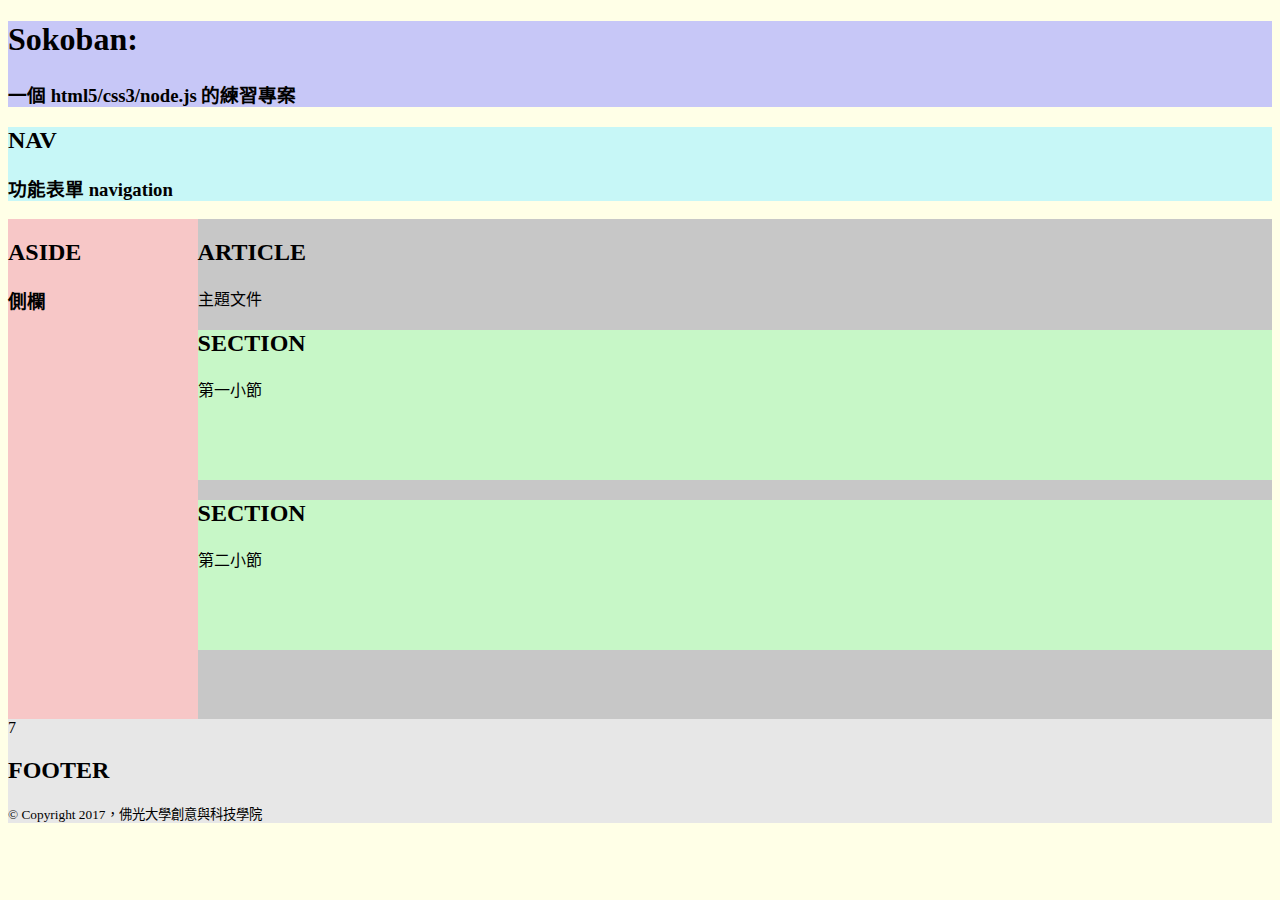
==== htpdocs/index.html @ 1a1cd4e2 "122121121212" ====
<!DOCTYPE html>
 <html lang="zh-TW">
 <head>
 <meta charset="utf-8">
 <meta name="viewport" content="width=device-width,
initial-scale=1.0">

 <title>tomy11124: A Puzzle Game</title>
 <meta name="author" content="Yiwei Chiao">
 <meta name="description" content="A web-based Sokoban
(倉庫番) game.">
 <meta name="keywords" content="Javascript, game, Sokoban">
 </head>
 <body style="background-color: #ffffe7;">
 <header style="background-color: #c7c7f7;">
 <h1>Sokoban:</h1>
 <h3>⼀個 html5/css3/node.js 的練習專案</h3>
 </header>
 <nav style="background-color: #c7f7f7;">
 <h2>NAV</h2>
 <h3>功能表單 navigation</h3>
 </nav>
 <aside style="background-color: #f7c7c7; width: 15%;
height: 500px; float: left;">
 <h2>ASIDE</h2><h3>側欄</h3>
 </aside>
 <article style="background-color: #c7c7c7; width: 85%;
height: 500px; float: left;">
 <h2>ARTICLE</h2>
 主題⽂件
 <section style="background-color: #c7f7c7;
height: 150px;">
 <h2>SECTION</h2>
 第⼀⼩節
 </section>
 <section style="background-color: #c7f7c7;
height: 150px;">
 <h2>SECTION</h2>
 第⼆⼩節
 </section>
 </article>
 <footer style="background-color: #e7e7e7;">
7
 <h2>FOOTER</h2>
<small>&copy; Copyright 2017，佛光⼤學創意與科技學院<small>
 </footer>
 </body>
 </html>
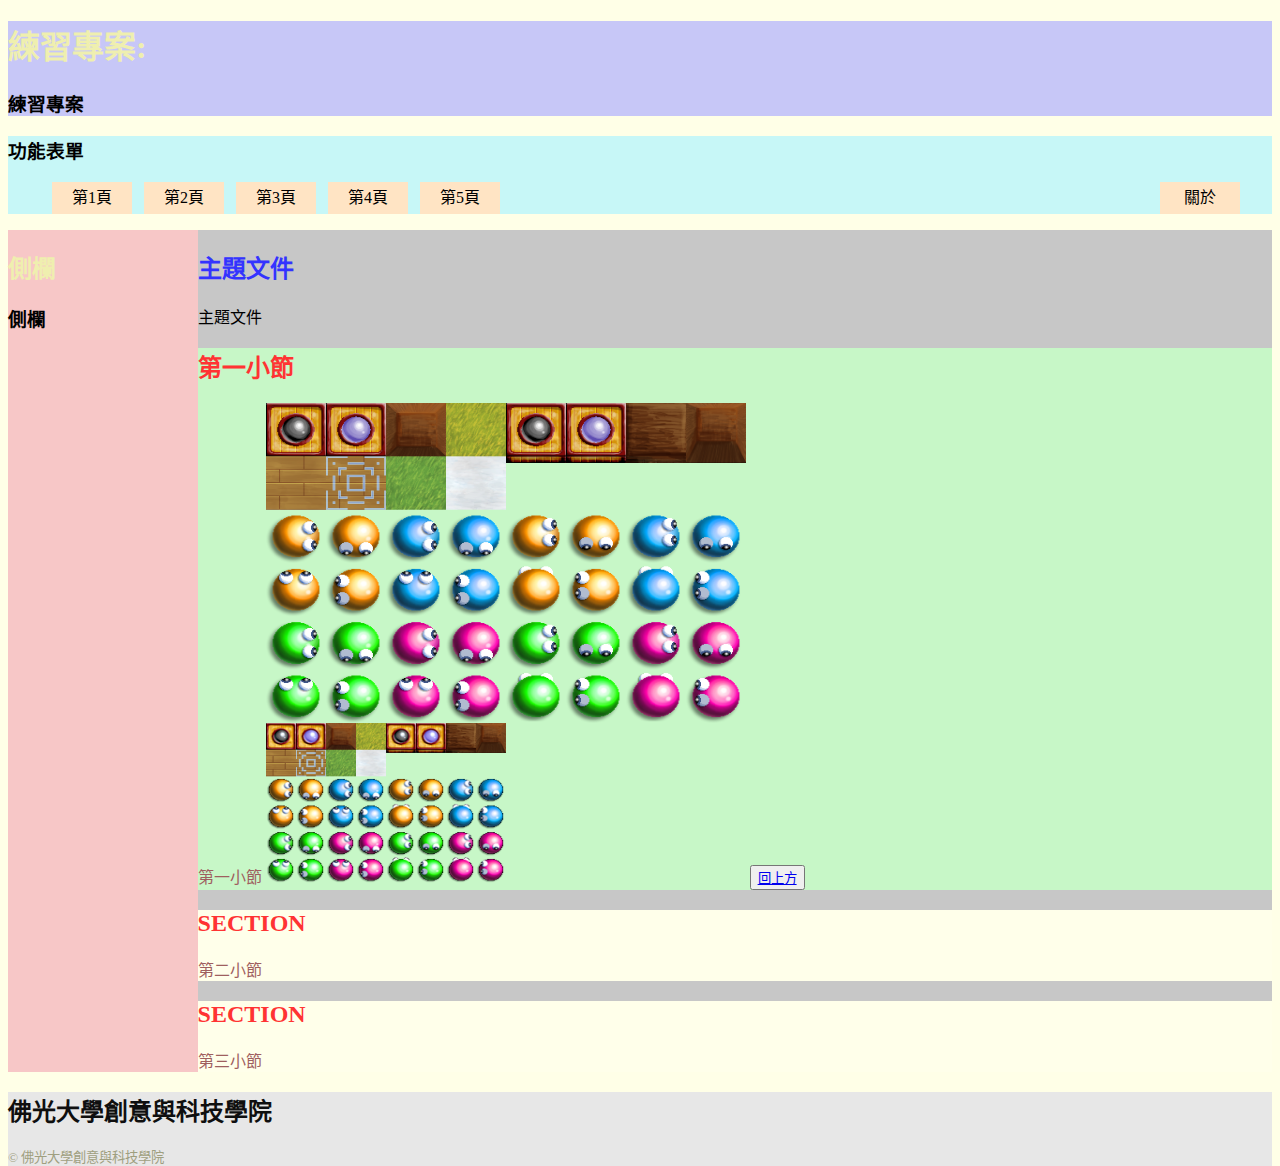
==== commit 652d13a4: "1027" ====
--- a/htpdocs/index.html
+++ b/htpdocs/index.html
@@ -1,48 +1,80 @@
 <!DOCTYPE html>
- <html lang="zh-TW">
- <head>
- <meta charset="utf-8">
- <meta name="viewport" content="width=device-width,
-initial-scale=1.0">
+<html lang="zh-TW">
+  <head>
+    <meta charset="utf-8">
+    <meta name="viewport" content="width=device-width, initial-scale=1.0">
 
- <title>tomy11124: A Puzzle Game</title>
- <meta name="author" content="Yiwei Chiao">
- <meta name="description" content="A web-based Sokoban
-(倉庫番) game.">
- <meta name="keywords" content="Javascript, game, Sokoban">
- </head>
- <body style="background-color: #ffffe7;">
- <header style="background-color: #c7c7f7;">
- <h1>Sokoban:</h1>
- <h3>⼀個 html5/css3/node.js 的練習專案</h3>
- </header>
- <nav style="background-color: #c7f7f7;">
- <h2>NAV</h2>
- <h3>功能表單 navigation</h3>
- </nav>
- <aside style="background-color: #f7c7c7; width: 15%;
-height: 500px; float: left;">
- <h2>ASIDE</h2><h3>側欄</h3>
- </aside>
- <article style="background-color: #c7c7c7; width: 85%;
-height: 500px; float: left;">
- <h2>ARTICLE</h2>
- 主題⽂件
- <section style="background-color: #c7f7c7;
-height: 150px;">
- <h2>SECTION</h2>
- 第⼀⼩節
- </section>
- <section style="background-color: #c7f7c7;
-height: 150px;">
- <h2>SECTION</h2>
- 第⼆⼩節
- </section>
- </article>
- <footer style="background-color: #e7e7e7;">
-7
- <h2>FOOTER</h2>
-<small>&copy; Copyright 2017，佛光⼤學創意與科技學院<small>
- </footer>
- </body>
- </html>
+    <title>小遊戲</title>
+    <meta name="author" content="Yiwei Chiao">
+    <meta name="description" content="A web-based Sokoban (倉庫番) game.">
+    <meta name="keywords" content="Javascript, game, Sokoban">
+
+    <link rel="stylesheet" href="assets/css/styles.css">
+  </head>
+  <body>
+    <header id="page_top">
+      <h1 class="irontext">練習專案:</h1>
+      <h3>練習專案</h3>
+    </header>
+    <nav>
+      <h2></h2>
+      <h3>功能表單 </h3>
+      <ul>
+        <li id="sec1">第1頁
+          <ul class="drop_box" id="drop_1">
+            <li><a href="#sec1">Section 1</a></li>
+          </ul>
+        </li>
+        <li>第2頁
+          <ul class="drop_box" id="drop_2">
+            <li><a href="#sec2">Section 2</a></li>
+          </ul>
+        </li>
+        <li>第3頁
+          <ul class="drop_box" id="drop_3">
+            <li><a href="#sec3">Section 3</a></li>
+          </ul>
+        </li>
+        <li>第4頁</li>
+        <li>第5頁</li>
+        <li id="about">關於
+          <ul class="drop_box" id="drop_about">
+            <li>好遊戲</li>
+            <li>爛遊戲</li>
+          </ul>
+        </li>
+      </ul>
+    </nav>
+    <div class="flexbox">
+      <aside>
+        <h2 class="irontext">側欄</h2>
+        <h3>側欄</h3>
+      </aside>
+      <article>
+        <h2 class="bluetext">主題文件</h2>
+        主題文件
+        <section class="browntext" id="sec1">
+          <h2 class="redtext">第一小節</h2>
+          第一小節
+          <img src="assets/png/SokobanClone_byVellidragon.png" alt="sokoban icons"
+            width="480" height="480">
+          <button type="button">
+            <a href="#page_top">回上方</a>
+          </button>
+        </section>
+        <section class="browntext milky" id="sec2">
+          <h2 class="redtext">SECTION</h2>
+          第二小節
+        </section>
+        <section class="browntext milky" id="sec3">
+          <h2 class="redtext">SECTION</h2>
+          第三小節
+        </section>
+      </article>
+    </div>
+    <footer class="lighttext">
+      <h2 class="blacktext">佛光大學創意與科技學院</h2>
+      <small>&copy; 佛光大學創意與科技學院<small>
+    </footer>
+  </body>
+</html>
--- a/htpdocs/assets/css/styles.css
+++ b/htpdocs/assets/css/styles.css
@@ -0,0 +1,154 @@
+html {
+    height: 100%;
+}
+
+body {
+    background-color: #ffffe7;
+    height: 100%;
+}
+
+header {
+    background-color: #c7c7f7;
+}
+
+nav {
+    background-color: #c7f7f7;
+}
+
+/*
+ * 選擇 nav 下面的 ul 元素下的 *所有* li 元素
+ */
+nav > ul > li {
+    display: inline-block;
+    height: 2em;
+    min-width: 4em;
+    line-height: 2em;
+    text-align: center;
+    // 上下 pading: 0; 左右 padding: 0.5 em;
+    padding: 0px .5em;
+    // 上下 pading: 0; 左右 padding: 0.25 em;
+    margin: 0px .25em;
+    border: none;
+    background-color: bisque;
+}
+
+/*
+ * 當滑鼠游標移到 nav > ul > li 上時，更改 *背景顏色*
+ */
+nav > ul > li:hover {
+    background-color: #dfdfdf;
+}
+
+nav > ul > li:hover [id*=drop_] {
+    display: block;
+}
+
+aside {
+    background-color: #f7c7c7;
+    width: 15%;
+    float: left;
+}
+
+article {
+    background-color: #c7c7c7;
+    width: 85%;
+    float: left;
+}
+
+section {
+    background-color: #c7f7c7;
+}
+
+footer {
+    background-color: #e7e7e7;
+}
+
+.flexbox {
+    display: flex;
+}
+
+.blacktext{
+    color: #0f0f0f;
+}
+
+.redtext {
+    color: #ff3333;
+}
+
+.bluetext {
+    color: #3333ff;
+}
+
+.irontext {
+    color: #efefaf;
+}
+
+.browntext {
+    color: #9f5f5f;
+}
+
+.sectext {
+    color: #7f7fef;
+}
+
+.lighttext {
+    color: #9f9f7f;
+}
+
+/*
+ * 下拉式 (drop-down) 功能表
+ */
+.drop_box {
+    // 預設不顯示;
+    display: none;
+    // 去除 ul.li 的項目標示;
+    list-style-type: none;
+    // 位置跟隨它的父元素;
+    position: absolute;
+    background-color: #f9f9f9;
+    padding: 0px;
+    margin: 0px .25em;
+}
+
+/*
+ * 下拉式功能表裡的 *li* (list item)
+ * 選單項目屬性設定
+ */
+.drop_box ul li {
+    min-width: 4em;
+    text-align: center;
+    padding: 0px .5em;
+    margin: .25em 0px;
+    border: none;
+    background-color: bisque;
+}
+
+/*
+ * 當滑鼠游標移至
+ * 下拉式功能表裡的 *li* (list item)
+ * 選單項目時，
+ * 更改屬性設定
+ */
+.drop_box li:hover {
+    color: DodgerBlue;
+    background-color: Salmon;
+}
+
+#about {
+    float: right;
+    margin: 0px 2em 0px 0px;
+}
+
+/*
+ * 當滑鼠游標移至 *關於* (about) 時，將
+ * 對應的 drop_box 顯示出來
+ */
+#about:hover #drop_about {
+    display: block;
+}
+
+.milky {
+    background-color: #ffffea;
+}
+
+// styles.css
